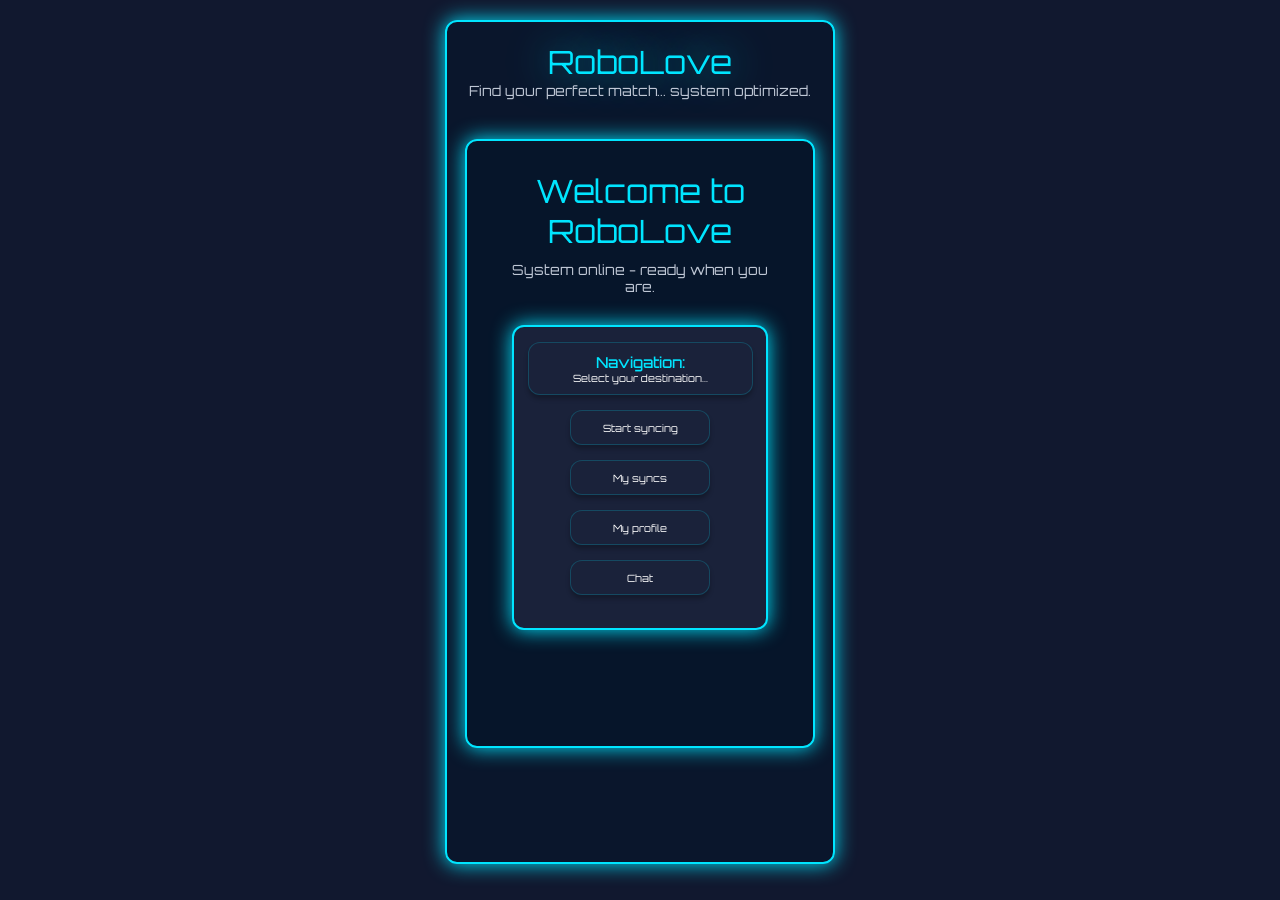
==== index.html @ c7627f34 "App-site" ====
<!doctype html>
<html lang="en">
  <head>
    <meta charset="UTF-8" />
    <meta name="viewport" content="width=device-width, initial-scale=1.0" />
    <title>Welcome to RoboLove</title>

    <link
      href="https://fonts.googleapis.com/css2?family=Orbitron:wght@400..900&display=swap"
      rel="stylesheet"
    />
    <link rel="stylesheet" href="css/styles.css" />

    <script type="module" src="js/index.js" defer></script>
  </head>

  <body>
    <div class="glow-box"></div>
  </body>
</html>
---- css/styles.css ----
/* Nulstilling af margin, padding og box-model */
* {
  margin: 0;
  padding: 0;
  box-sizing: border-box;
}

/* Global body styling */
body {
  font-family: "Orbitron";
  background-color: #11182f;
  display: flex;
  justify-content: center;
}

/* Ydre glow-ramme omkring hele UI'et */
.glow-box {
  width: 390px;
  height: 844px;
  border: 2px solid #00e5ff;
  border-radius: 12px;
  background-color: rgba(0, 20, 40, 0.4);
  box-shadow: 0 0 20px #00e5ff;
  margin-top: 20px;
  margin-bottom: 20px;
}

/* ─────────────── Fælles header / logo ─────────────── */
.header {
  text-align: center;
  margin-top: 20px;
}

.logo {
  color: #00e5ff;
  font-weight: 400;
  text-shadow: 0 0 40px rgba(0, 229, 255, 0.7);
  font-size: 32px;
}

.tagline {
  color: #bfc7d5;
  font-weight: 400;
  font-size: 14px;
}

/* ─────────────── Welcome / Forside ─────────────── */
.welcome-wrapper {
  width: 350px;
  height: 609px;
  background-color: rgba(0, 20, 40, 0.4);
  border: 2px solid #00e5ff;
  border-radius: 12px;
  box-shadow: 0 0 20px #00e5ff;
  padding: 30px;
  margin: 40px auto 0 auto;
  display: flex;
  flex-direction: column;
  align-items: center;
  gap: 30px;
}

.welcome-text {
  text-align: center;
}

.welcome-title {
  color: #00e5ff;
  font-size: 32px;
  font-weight: 400;
  margin-bottom: 10px;
}

.welcome-sub {
  color: #bfc7d5;
  font-size: 14px;
}

.nav-box {
  width: 256px;
  height: 305px;
  background-color: #1a223a;
  border: 2px solid #00e5ff;
  border-radius: 12px;
  box-shadow: 0 0 20px #00e5ff;
  padding: 15px;
  text-align: center;
  display: flex;
  flex-direction: column;
  align-items: center;
  gap: 15px;
}

.nav-header-box {
  width: 225px;
  height: 53px;
  background-color: #1a223a;
  border: 1px solid rgba(0, 229, 255, 0.2);
  border-radius: 12px;
  box-shadow: 0px 4px 4px rgba(0, 0, 0, 0.25);
  display: flex;
  flex-direction: column;
  justify-content: center;
  align-items: center;
}

.menu-title {
  color: #00e5ff;
  font-size: 15px;
  font-weight: 500;
  margin: 0;
}

.menu-sub {
  color: #ffffff;
  font-size: 10px;
  font-weight: 400;
  margin: 0;
}

.menu-btn {
  width: 140px;
  height: 35px;
  background-color: #1a223a;
  border: 1px solid rgba(0, 229, 255, 0.2);
  border-radius: 12px;
  color: #ffffff;
  font-family: "Orbitron";
  font-size: 10px;
  font-weight: 400;
  cursor: pointer;
  box-shadow: 0px 4px 4px rgba(0, 0, 0, 0.25);
  transition: 0.2s;
}

.menu-btn:hover {
  background-color: rgba(0, 229, 255, 0.1);
  border-color: #00e5ff;
  color: white;
}

/* ─────────────── Chat ─────────────── */
.chat-wrapper {
  width: 350px;
  height: 630px;
  background-color: #1a223a;
  border-radius: 12px;
  border: 2px solid #00e5ff;
  box-shadow: 0 0 20px #00e5ff;
  display: flex;
  flex-direction: column;
  align-items: center;
  padding-top: 20px;
  margin: 40px auto 0 auto;
  gap: 30px;
}

.chat-header-box {
  width: 310px;
  height: 119px;
  border: 2px solid #00e5ff;
  border-radius: 12px;
  background-color: rgba(0, 20, 40, 0.4);
  box-shadow: 0 0 20px #00e5ff;
  display: flex;
  justify-content: center;
  align-items: center;
}

.chat-list-box {
  width: 310px;
  height: 460px;
  background-color: rgba(0, 20, 40, 0.4);
  border: 2px solid #00e5ff;
  border-radius: 12px;
  box-shadow: 0 0 20px #00e5ff;
  padding: 20px;
  display: flex;
  justify-content: center;
  align-items: flex-start;
  margin-top: -15px;
}

.chat-title {
  color: #00e5ff;
  font-size: 32px;
  font-weight: 400;
  text-align: center;
}

.chat-list {
  display: flex;
  flex-direction: column;
  gap: 15px;
}

.chat-item {
  width: 295px;
  height: 75px;
  background-color: #1a223a;
  box-shadow: 4px 4px 4px rgba(0, 0, 0, 0.25);
  border: 1px solid rgba(0, 229, 255, 0.2);
  border-radius: 12px;
  display: flex;
  align-items: center;
  gap: 10px;
  padding: 8px;
}

.chat-avatar {
  width: 62px;
  height: 58px;
  background-color: #0d162b;
  border: 1px solid #00e5ff;
  border-radius: 8px;
}

.chat-text-box {
  width: 204px;
  height: 58px;
  background-color: #1a223a;
  border: 1px solid rgba(0, 229, 255, 0.2);
  border-radius: 12px;
  display: flex;
  justify-content: center;
  align-items: center;
  padding: 5px;
}

.chat-text {
  width: 100%;
  height: 100%;
  display: flex;
  flex-direction: column;
  justify-content: center;
}

.chat-name {
  color: #00e5ff;
  font-size: 12px;
  margin-bottom: 2px;
  font-weight: 700;
}

.chat-unit {
  color: #ffffff;
  font-size: 10px;
  margin-bottom: 4px;
  font-weight: 500;
}

.chat-status {
  color: #ffffff;
  font-size: 10px;
  font-weight: 400;
}

/* ─────────────── Global navigation ─────────────── */
.nav-wrapper {
  width: 100%;
  display: flex;
  justify-content: center;
  margin-top: 15px;
}

.nav-box-global {
  width: 350px;
  height: 65px;
  background-color: #11182f;
  border: 2px solid #00e5ff;
  border-radius: 12px;
  box-shadow: 0 0 20px #00e5ff;
  display: flex;
  justify-content: space-between;
  align-items: center;
  padding: 10px 15px;
}

.nav-btn-global {
  width: 95px;
  height: 35px;
  background-color: #1a223a;
  color: #ffffff;
  border: 1px solid rgba(0, 229, 255, 0.2);
  border-radius: 12px;
  font-family: "Orbitron";
  font-size: 10px;
  font-weight: 400;
  display: flex;
  justify-content: center;
  align-items: center;
  cursor: pointer;
  transition: 0.2s;
}

.nav-btn-global:hover {
  background-color: rgba(0, 229, 255, 0.1);
  border-color: #00e5ff;
  color: white;
}

/* ─────────────── Profile ─────────────── */
.profile-wrapper {
  width: 350px;
  background-color: rgba(0, 20, 40, 0.4);
  border: 2px solid #00e5ff;
  border-radius: 12px;
  box-shadow: 0 0 20px #00e5ff;
  margin: 15px auto;
  padding: 18px;
  display: flex;
  flex-direction: column;
  align-items: center;
  gap: 16px;
}

.profile-header-box {
  width: 100%;
  height: 60px;
  border: 2px solid #00e5ff;
  border-radius: 10px;
  background-color: rgba(0, 20, 40, 0.4);
  box-shadow: 0 0 12px #00e5ff;
  display: flex;
  justify-content: center;
  align-items: center;
}

.profile-title {
  color: #00e5ff;
  font-size: 32px;
  font-weight: 400;
}

.profile-top-box {
  width: 310px;
  background-color: rgba(0, 20, 40, 0.4);
  border: 2px solid #00e5ff;
  border-radius: 12px;
  box-shadow: 0 0 18px #00e5ff;
  padding: 12px;
  display: flex;
  flex-direction: column;
  align-items: center;
  gap: 6px;
}

.profile-image-box {
  width: 310px;
  height: 310px;
  border: 2px solid #00e5ff;
  border-radius: 12px;
  box-shadow: 0 0 18px #00e5ff;
  overflow: hidden;
  margin-top: -14px;
}

.profile-avatar {
  width: 100%;
  height: 100%;
  object-fit: cover;
}

.profile-name-main {
  color: #00e5ff;
  font-size: 20px;
  font-weight: 600;
  margin-top: 4px;
  margin-bottom: 0;
  width: 100%;
  text-align: left;
}

.profile-name-sub {
  color: #ffffff;
  font-size: 13px;
  margin-top: -2px;
  width: 100%;
  text-align: left;
}

.profile-about-box {
  width: 100%;
  background-color: #1a223a;
  border: 1px solid rgba(0, 229, 255, 0.3);
  border-radius: 10px;
  padding: 8px;
}

.profile-about-label {
  color: #ffffff;
  font-size: 11px;
  margin-bottom: 3px;
  font-weight: 500;
}

.profile-about-text {
  color: #ffffff;
  font-size: 10px;
  line-height: 1.3;
  margin-bottom: 20px;
}

.profile-about-text:last-child {
  margin-bottom: 0;
}

.profile-tags {
  width: 100%;
  display: flex;
  justify-content: center;
  gap: 6px;
}

.profile-tag {
  flex: 1;
  max-width: 95px;
  height: 26px;
  background-color: #1a223a;
  border: 1px solid rgba(0, 229, 255, 0.3);
  border-radius: 8px;
  color: #ffffff;
  font-size: 9px;
  display: flex;
  justify-content: center;
  align-items: center;
  text-align: center;
}

.profile-status-box {
  width: 100%;
  background-color: #1a223a;
  border: 1px solid rgba(0, 229, 255, 0.3);
  border-radius: 10px;
  padding: 8px;
  display: flex;
  justify-content: flex-start;
  align-items: center;
}

.profile-status {
  color: #ffffff;
  font-size: 10px;
  text-align: left;
}

/* ─────────────── Swipe ─────────────── */
.swipe-view {
  margin-top: 45px;
}

.swipe-name-row {
  display: flex;
  align-items: center;
  gap: 2px;
  width: 100%;
  text-align: left;
}

.swipe-name {
  color: #00e5ff;
  font-size: 20px;
  font-weight: 600;
  margin: 2px 0 0 0;
  text-align: left;
}

.swipe-icon {
  background: none;
  border: none;
  color: #ffffff;
  font-size: 18px;
  cursor: pointer;
  margin-top: 2px;
  line-height: 1;
  transition: 0.2s;
}

.swipe-icon:hover {
  color: #00e5ff;
  text-shadow: 0 0 8px #00e5ff;
}

.swipe-sub {
  color: #ffffff;
  font-size: 13px;
  margin-top: -2px;
  width: 100%;
  text-align: left;
}

.swipe-sync-row {
  width: 100%;
  display: flex;
  justify-content: space-between;
  gap: 8px;
}

.swipe-decline,
.swipe-sync {
  width: 95px;
  height: 35px;
  background-color: #1a223a;
  border: 1px solid rgba(0, 229, 255, 0.3);
  border-radius: 8px;
  color: #ffffff;
  font-family: "Orbitron";
  font-size: 9px;
  display: flex;
  flex-direction: column;
  justify-content: center;
  align-items: center;
  cursor: pointer;
  transition: 0.2s;
  text-align: center;
  line-height: 1.1;
  padding-top: 2px;
}

.swipe-decline:hover,
.swipe-sync:hover {
  background-color: rgba(0, 229, 255, 0.1);
  border-color: #00e5ff;
  color: white;
}

.sync-icon {
  font-size: 12px;
  margin-top: 2px;
  opacity: 0.9;
  display: block;
}

.swipe-icon-img {
  width: 16px;
  height: 16px;
  vertical-align: middle;
}

.syncs-grid-box.empty {
  display: flex;
  justify-content: center;
  align-items: center;
}

.syncs-grid-box.empty .syncs-grid {
  display: flex;
  justify-content: center;
  align-items: center;
  width: 100%;
}

.syncs-empty-text {
  color: white;
  font-size: 14px;
  text-align: center;
}

/* ─────────────── Profile / Robotprofile fælles ─────────────── */
.glow-profile {
  height: 1110px;
}

.profile-wrapper-page {
  margin-top: 45px;
}

.profile-about-text {
  line-height: 1.45;
}

.profile-sync-row {
  width: 100%;
  display: flex;
  justify-content: space-between;
  gap: 8px;
}

.profile-decline,
.profile-sync {
  width: 95px;
  height: 35px;
  background-color: #1a223a;
  border: 1px solid rgba(0, 229, 255, 0.3);
  border-radius: 8px;
  color: #ffffff;
  font-family: "Orbitron";
  font-size: 9px;
  display: flex;
  flex-direction: column;
  justify-content: center;
  align-items: center;
  cursor: pointer;
  transition: 0.2s;
  text-align: center;
  line-height: 1.1;
  padding-top: 2px;
}

.profile-decline:hover,
.profile-sync:hover {
  background-color: rgba(0, 229, 255, 0.1);
  border-color: #00e5ff;
}

.profile-icon {
  font-size: 12px;
  margin-top: 2px;
  opacity: 0.9;
  display: block;
}

/* ─────────────── My Syncs ─────────────── */
.syncs-page {
  width: 100%;
  display: flex;
  justify-content: center;
}

.syncs-wrapper {
  width: 350px;
  background-color: rgba(0, 20, 40, 0.4);
  border: 2px solid #00e5ff;
  border-radius: 12px;
  box-shadow: 0 0 20px #00e5ff;
  padding: 20px;
  margin: 40px auto 0 auto;
  display: flex;
  flex-direction: column;
  align-items: center;
  gap: 20px;
}

.syncs-header-box {
  width: 310px;
  height: 100px;
  background-color: rgba(0, 20, 40, 0.4);
  border: 2px solid #00e5ff;
  border-radius: 12px;
  box-shadow: 0 0 18px #00e5ff;
  padding: 15px;
  display: flex;
  flex-direction: column;
  align-items: center;
  gap: 6px;
}

.syncs-title {
  color: #00e5ff;
  text-align: center;
  font-size: 28px;
  font-weight: 400;
  font-family: "Orbitron", sans-serif;
}

.syncs-subtitle {
  color: #bfc7d5;
  text-align: center;
  font-size: 14px;
}

.syncs-grid-box {
  width: 310px;
  height: 470px;
  overflow-y: auto;
  overflow-x: hidden;
  background-color: rgba(0, 20, 40, 0.4);
  border: 2px solid #00e5ff;
  border-radius: 12px;
  box-shadow: 0 0 18px #00e5ff;
  padding: 15px;
}

.syncs-grid {
  width: 100%;
  display: grid;
  grid-template-columns: repeat(3, minmax(0, 1fr));
  justify-items: center;
  gap: 20px;
}

.sync-card {
  background-color: #1a223a;
  border: 1px solid rgba(0, 229, 255, 0.2);
  border-radius: 12px;
  padding: 10px;
  text-align: center;
  height: 136px;
  width: 95px;
  display: flex;
  flex-direction: column;
  justify-content: space-between;
  align-items: center;
}

.sync-avatar {
  width: 62px;
  height: 58px;
  border-radius: 8px;
  border: 1px solid #00e5ff;
}

.sync-name {
  color: #00e5ff;
  margin-top: 8px;
  font-size: 10px;
  font-weight: 500;
  font-family: "Orbitron", sans-serif;
}

.sync-status {
  font-size: 10px;
  margin: 4px 0;
  font-weight: 400;
}

.sync-view-btn {
  width: 100%;
  height: 30px;
  background-color: #1a223a;
  border: 1px solid rgba(0, 229, 255, 0.3);
  border-radius: 8px;
  color: #ffffff;
  font-family: "Orbitron";
  font-size: 10px;
  cursor: pointer;
  transition: 0.2s;
}

.sync-view-btn:hover {
  background-color: rgba(0, 229, 255, 0.1);
  border-color: #00e5ff;
}

/* ─────────────── Sync Profile ─────────────── */
.syncprofile-page {
  width: 100%;
  display: flex;
  justify-content: center;
  margin-top: 35px;
}

.syncprofile-wrapper {
  width: 350px;
  background-color: rgba(0, 20, 40, 0.4);
  border: 2px solid #00e5ff;
  border-radius: 12px;
  box-shadow: 0 0 20px #00e5ff;
  padding: 18px;
  display: flex;
  flex-direction: column;
  align-items: center;
  gap: 16px;
}

.syncprofile-topbox {
  width: 310px;
  background-color: rgba(0, 20, 40, 0.4);
  border: 2px solid #00e5ff;
  border-radius: 12px;
  box-shadow: 0 0 18px #00e5ff;
  padding: 12px;
  display: flex;
  flex-direction: column;
  align-items: center;
  gap: 6px;
}

.syncprofile-imagebox {
  width: 310px;
  height: 310px;
  border: 2px solid #00e5ff;
  border-radius: 12px;
  box-shadow: 0 0 18px #00e5ff;
  overflow: hidden;
  margin-top: -14px;
}

.syncprofile-avatar {
  width: 100%;
  height: 100%;
  object-fit: cover;
}

/* NAVN (LINJE 1) */
.syncprofile-name {
  color: #00e5ff;
  font-size: 20px;
  font-weight: 600;
  width: 100%;
  text-align: left;
  margin-top: 6px;
}

/* UNIT + VERSION (LINJE 2) — NYT */
.syncprofile-unitline {
  color: #ffffff;
  font-size: 13px;
  width: 100%;
  text-align: left;
  margin-top: -2px;
}

.syncprofile-aboutbox {
  width: 100%;
  background-color: #1a223a;
  border: 1px solid rgba(0, 229, 255, 0.3);
  border-radius: 10px;
  padding: 8px;
}

.syncprofile-aboutlabel {
  color: #ffffff;
  font-size: 11px;
  margin-bottom: 3px;
  font-weight: 500;
}

#syncprofile-about {
  color: #ffffff;
  font-size: 10px;
  line-height: 1.45;
  margin: 0;
}

.syncprofile-tags {
  width: 100%;
  display: flex;
  justify-content: space-between;
  gap: 8px;
}

.syncprofile-tag {
  flex: 1;
  height: 35px;
  background-color: #1a223a;
  border: 1px solid rgba(0, 229, 255, 0.3);
  border-radius: 8px;
  color: #ffffff;
  font-size: 10px;
  font-family: "Orbitron";
  display: flex;
  justify-content: center;
  align-items: center;
  text-align: center;
  padding: 0 6px;
  line-height: 1.2;
}

.syncprofile-statusbox {
  width: 100%;
  background-color: #1a223a;
  border: 1px solid rgba(0, 229, 255, 0.3);
  border-radius: 10px;
  padding: 10px;
}

.syncprofile-status {
  color: #ffffff;
  font-size: 10px;
  line-height: 1.4;
}

.syncprofile-btnrow {
  width: 100%;
  display: flex;
  justify-content: space-between;
  gap: 8px;
}

.syncprofile-btn {
  width: 90px;
  height: 32px;
  background-color: #1a223a;
  border: 1px solid rgba(0, 229, 255, 0.3);
  border-radius: 10px;
  color: #ffffff;
  font-family: "Orbitron";
  font-size: 9px;
  display: flex;
  justify-content: center;
  align-items: center;
  cursor: pointer;
  transition: 0.2s;
  text-align: center;
  padding: 0;
  line-height: 1;
}

.syncprofile-btn:hover {
  background-color: rgba(0, 229, 255, 0.1);
  border-color: #00e5ff;
}

.syncprofile-btn.delete,
.syncprofile-btn.chat {
  color: #ffffff;
}
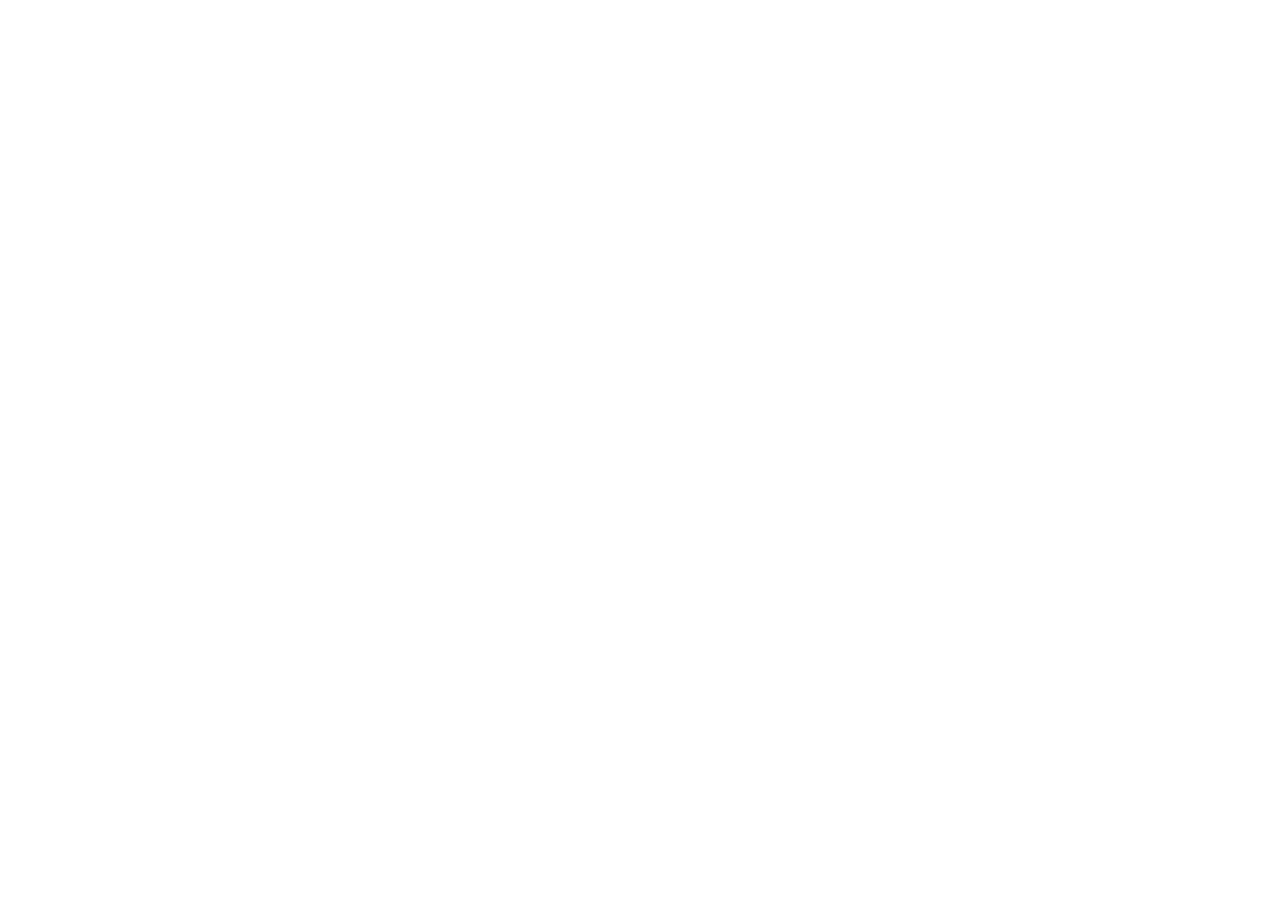
==== commit ff6fee59: "test 6 - base href" ====
--- a/index.html
+++ b/index.html
@@ -4,6 +4,7 @@
     <meta charset="UTF-8" />
     <meta name="viewport" content="width=device-width, initial-scale=1.0" />
     <title>Welcome to RoboLove</title>
+    <base href="/RoboLove-App/" />
 
     <link
       href="https://fonts.googleapis.com/css2?family=Orbitron:wght@400..900&display=swap"
@@ -18,4 +19,3 @@
     <div class="glow-box"></div>
   </body>
 </html>
-
